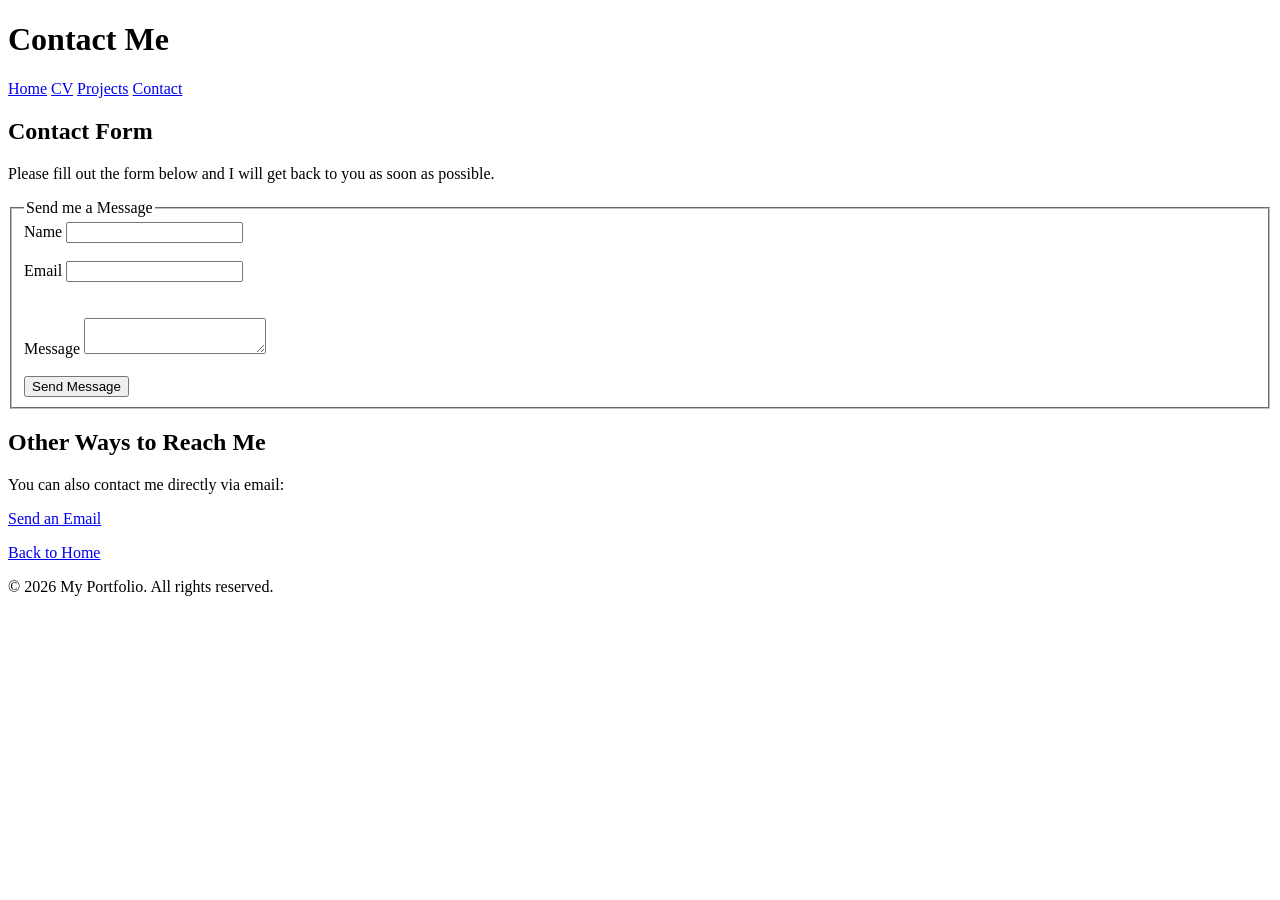
==== contact.html @ e6f85018 "Add files via upload" ====
<!DOCTYPE html>
<html>
<head>
    <meta charset="UTF-8">
    <title>Contact - My Portfolio</title>
</head>
<body>
    <header>
        <h1>Contact Me</h1>
    </header>

    <nav role="navigation">
        <a href="HW2.html">Home</a>
        <a href="CV.html">CV</a>
        <a href="projects.html">Projects</a>
        <a href="contact.html">Contact</a>
    </nav>

    <main>
        <h2>Contact Form</h2>
        <p>Please fill out the form below and I will get back to you as soon as possible.</p>

        <form action="mailto:Alshehri91q@gmail.com" method="post" enctype="text/plain">
            <fieldset>
                <legend>Send me a Message</legend>
                <label> Name </label>
                <input type="text" name="name" required>
                <br><br>
                <label> Email </label>
                <input type="email" name="email" required>
                <br><br>
                <br>
                <label> Message </label>
                <textarea name="message" required></textarea>
                <br><br>

                <input type="submit" value="Send Message">
            </fieldset>
        </form>

        <h2>Other Ways to Reach Me</h2>
        <p>You can also contact me directly via email:</p>
        <p><a href="mailto:Alshehri91q@gmail.com">Send an Email</a></p>

        <p><a href="HW2.html">Back to Home</a></p>
    </main>

    <footer>
        <p>&copy; 2026 My Portfolio. All rights reserved.</p>
    </footer>
</body>
</html>
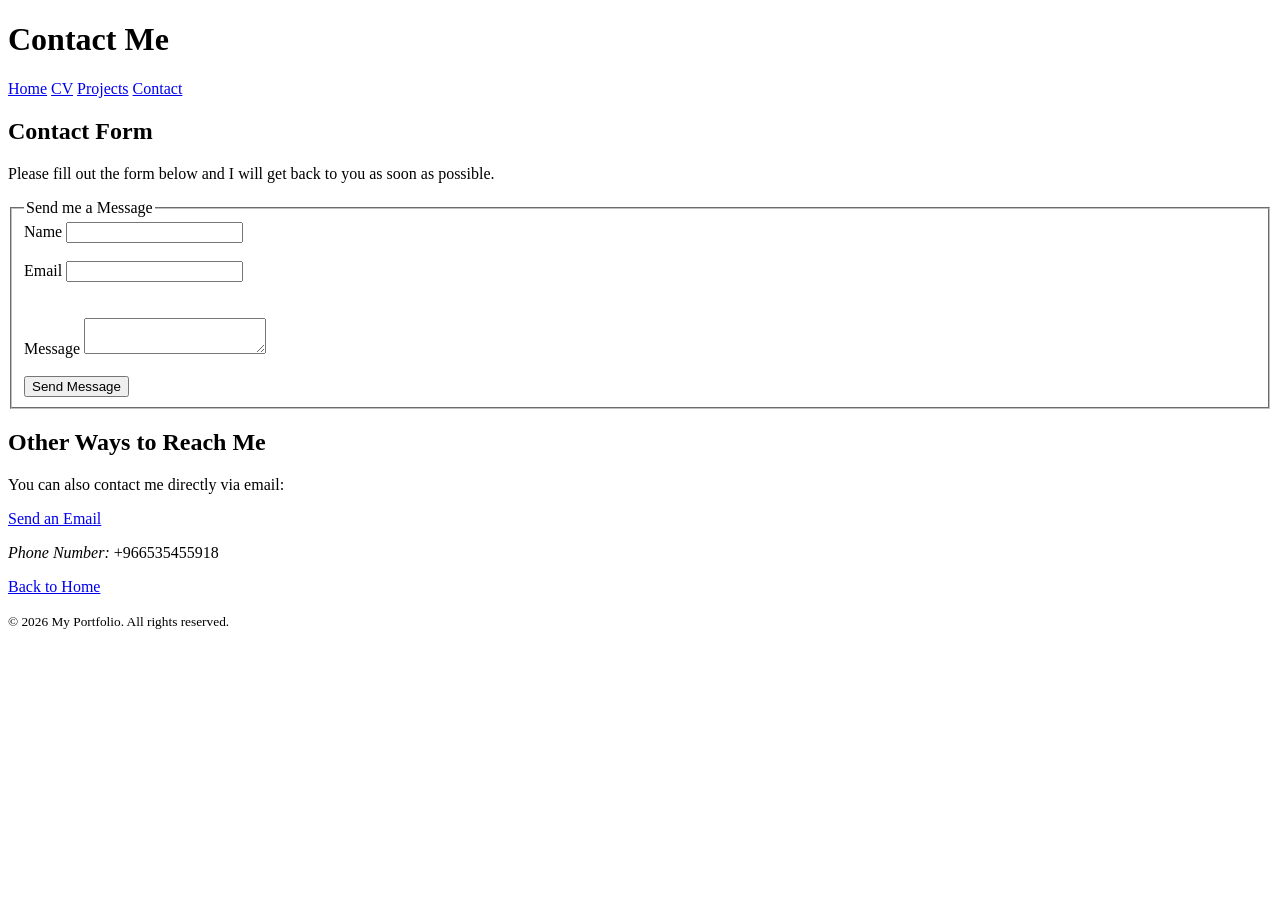
==== commit 60075d4a: "Add files via upload" ====
--- a/contact.html
+++ b/contact.html
@@ -10,8 +10,8 @@
     </header>
 
     <nav role="navigation">
-        <a href="HW2.html">Home</a>
-        <a href="CV.html">CV</a>
+        <a href="home.html">Home</a>
+        <a href="cv.html">CV</a>
         <a href="projects.html">Projects</a>
         <a href="contact.html">Contact</a>
     </nav>
@@ -41,12 +41,13 @@
         <h2>Other Ways to Reach Me</h2>
         <p>You can also contact me directly via email:</p>
         <p><a href="mailto:Alshehri91q@gmail.com">Send an Email</a></p>
+        <p><i>Phone Number:</i> +966535455918 </p>
 
-        <p><a href="HW2.html">Back to Home</a></p>
+        <p><a href="home.html">Back to Home</a></p>
     </main>
 
-    <footer>
-        <p>&copy; 2026 My Portfolio. All rights reserved.</p>
+ <footer>
+        <p><small>&copy; 2026 My Portfolio. All rights reserved.</small></p>
     </footer>
 </body>
 </html>
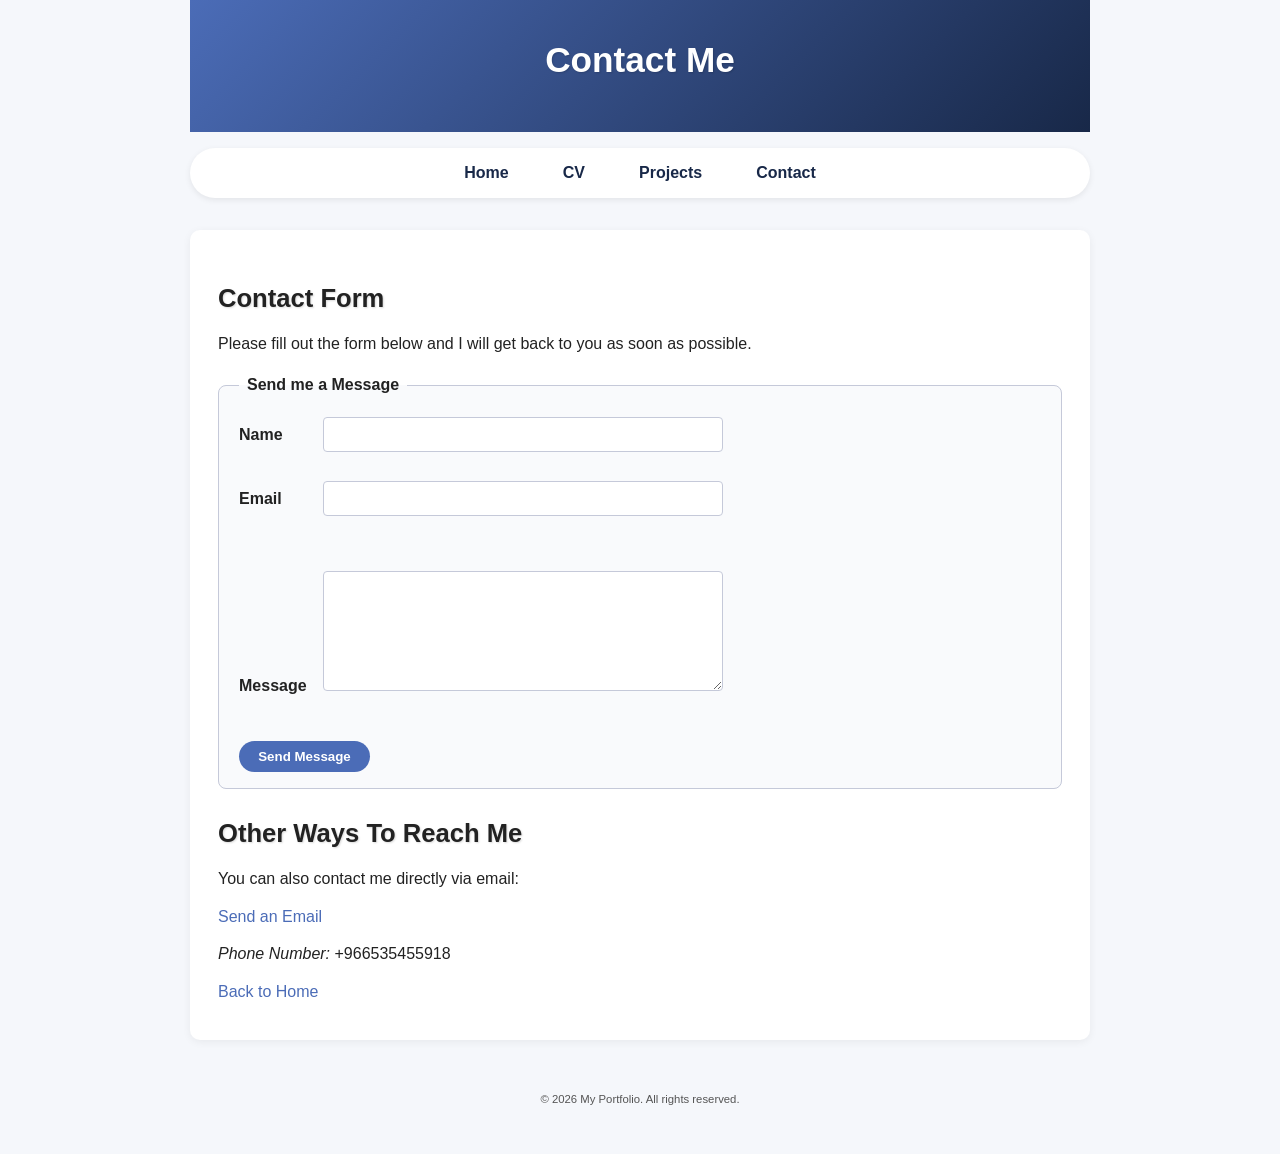
==== commit aa48b809: "Add stylesheet link to contact.html" ====
--- a/contact.html
+++ b/contact.html
@@ -3,6 +3,7 @@
 <head>
     <meta charset="UTF-8">
     <title>Contact - My Portfolio</title>
+    <link rel="stylesheet" href="styles.css">
 </head>
 <body>
     <header>
@@ -10,7 +11,7 @@
     </header>
 
     <nav role="navigation">
-        <a href="home.html">Home</a>
+        <a href="index.html">Home</a>
         <a href="cv.html">CV</a>
         <a href="projects.html">Projects</a>
         <a href="contact.html">Contact</a>
@@ -43,11 +44,11 @@
         <p><a href="mailto:Alshehri91q@gmail.com">Send an Email</a></p>
         <p><i>Phone Number:</i> +966535455918 </p>
 
-        <p><a href="home.html">Back to Home</a></p>
+        <p><a href="index.html">Back to Home</a></p>
     </main>
 
  <footer>
         <p><small>&copy; 2026 My Portfolio. All rights reserved.</small></p>
     </footer>
 </body>
-</html>+</html>
--- a/styles.css
+++ b/styles.css
@@ -0,0 +1,271 @@
+
+* {
+    box-sizing: border-box;
+    margin: 0;
+    padding: 0;
+}
+
+body {
+    font-family: "Segoe UI", Arial, sans-serif;
+    line-height: 1.6;
+    background: #f5f7fb;
+    color: #222;
+    padding: 0 10px;
+}
+
+
+header,
+nav,
+main,
+footer {
+    max-width: 900px;
+    margin: 0 auto;
+}
+
+header {
+    text-align: center;
+    padding: 2rem 1rem;
+    background: linear-gradient(135deg, #4b6cb7, #182848);
+    color: #fff;
+    text-shadow: 1px 1px 3px rgba(0, 0, 0, 0.4);
+}
+
+header img {
+    max-width: 180px;
+    border-radius: 50%;
+    margin-top: 1rem;
+    border: 3px solid #fff;
+}
+
+
+nav {
+    margin: 1rem auto 2rem;
+    background-color: #ffffff;
+    padding: 0.75rem 1rem;
+    border-radius: 999px;
+    box-shadow: 0 2px 6px rgba(0, 0, 0, 0.08);
+    text-align: center;
+}
+
+nav a {
+    text-decoration: none;
+    color: #182848;
+    font-weight: 600;
+    margin: 0 0.75rem;
+    padding: 0.4rem 0.8rem;
+    border-radius: 999px;
+    transition: background-color 0.2s ease, color 0.2s ease;
+}
+
+nav a:hover {
+    background-color: #4b6cb7;
+    color: #ffffff;
+}
+
+
+h1,
+h2,
+h3 {
+    margin-bottom: 0.75rem;
+    text-transform: capitalize;
+    text-shadow: 1px 1px 2px rgba(0, 0, 0, 0.15);
+}
+
+h1 {
+    font-size: 2.2rem;
+}
+
+h2 {
+    font-size: 1.6rem;
+    margin-top: 1.5rem;
+}
+
+h3 {
+    font-size: 1.25rem;
+    margin-top: 1rem;
+}
+
+p {
+    margin-bottom: 0.75rem;
+}
+
+#intro {
+    background-color: #ffffff;
+    padding: 1rem 1.25rem;
+    border-left: 4px solid #4b6cb7;
+    border-radius: 6px;
+    margin-bottom: 1.5rem;
+}
+
+.highlight {
+    background-color: #fff7cc;
+    padding: 0.2rem 0.4rem;
+    border-radius: 4px;
+}
+
+
+ul,
+ol {
+    margin: 0.5rem 0 1rem 1.5rem;
+}
+
+ul {
+    list-style-type: square;
+    list-style-position: outside;
+}
+
+ol {
+    list-style-type: decimal;
+    list-style-position: outside;
+}
+
+li {
+    margin-bottom: 0.3rem;
+}
+
+
+a {
+    color: #4b6cb7;
+    text-decoration: none;
+}
+
+a:hover {
+    text-decoration: underline;
+}
+
+
+main {
+    background-color: #ffffff;
+    padding: 1.5rem 1.75rem;
+    border-radius: 10px;
+    box-shadow: 0 2px 8px rgba(0, 0, 0, 0.06);
+    margin-bottom: 2rem;
+}
+
+article {
+    margin-bottom: 1.5rem;
+    padding-bottom: 1rem;
+    border-bottom: 1px solid #e0e4f0;
+}
+
+article:last-of-type {
+    border-bottom: none;
+}
+
+blockquote {
+    margin: 1.5rem 0;
+    padding: 1rem 1.25rem;
+    border-left: 4px solid #4b6cb7;
+    background-color: #f0f3ff;
+    font-style: italic;
+}
+
+
+figure {
+    margin: 1rem 0;
+    text-align: center;
+}
+
+figure img {
+    max-width: 100%;
+    height: auto;
+    border-radius: 15px;
+}
+
+
+form {
+    margin-top: 1rem;
+}
+
+fieldset {
+    border: 1px solid #c5c9d9;
+    border-radius: 8px;
+    padding: 1rem 1.25rem;
+    background-color: #f9fafc;
+}
+
+legend {
+    font-weight: 700;
+    padding: 0 0.5rem;
+}
+
+label {
+    display: inline-block;
+    min-width: 80px;
+    font-weight: 600;
+    margin-bottom: 0.3rem;
+}
+
+input[type="text"],
+input[type="email"],
+textarea {
+    width: 100%;
+    max-width: 400px;
+    padding: 0.5rem;
+    margin-top: 0.2rem;
+    border-radius: 4px;
+    border: 1px solid #c5c9d9;
+    font-family: inherit;
+    font-size: 0.95rem;
+}
+
+textarea {
+    min-height: 120px;
+    resize: vertical;
+}
+
+input[type="submit"] {
+    margin-top: 0.75rem;
+    padding: 0.5rem 1.2rem;
+    border-radius: 999px;
+    border: none;
+    background-color: #4b6cb7;
+    color: #ffffff;
+    font-weight: 600;
+    cursor: pointer;
+    transition: background-color 0.2s ease, transform 0.1s ease;
+}
+
+input[type="submit"]:hover {
+    background-color: #182848;
+    transform: translateY(-1px);
+}
+
+
+footer {
+    text-align: center;
+    padding: 1rem 0 2rem;
+    font-size: 0.85rem;
+    color: #555;
+}
+
+
+@media (max-width: 600px) {
+    body {
+        padding: 0 5vw;
+    }
+
+    header,
+    nav,
+    main,
+    footer {
+        max-width: 100%;
+    }
+
+    nav a {
+        display: inline-block;
+        margin: 0.25rem 0.4rem;
+        font-size: 0.9rem;
+    }
+
+    label {
+        display: block;
+        min-width: auto;
+    }
+
+    input[type="text"],
+    input[type="email"],
+    textarea {
+        max-width: 100%;
+    }
+}
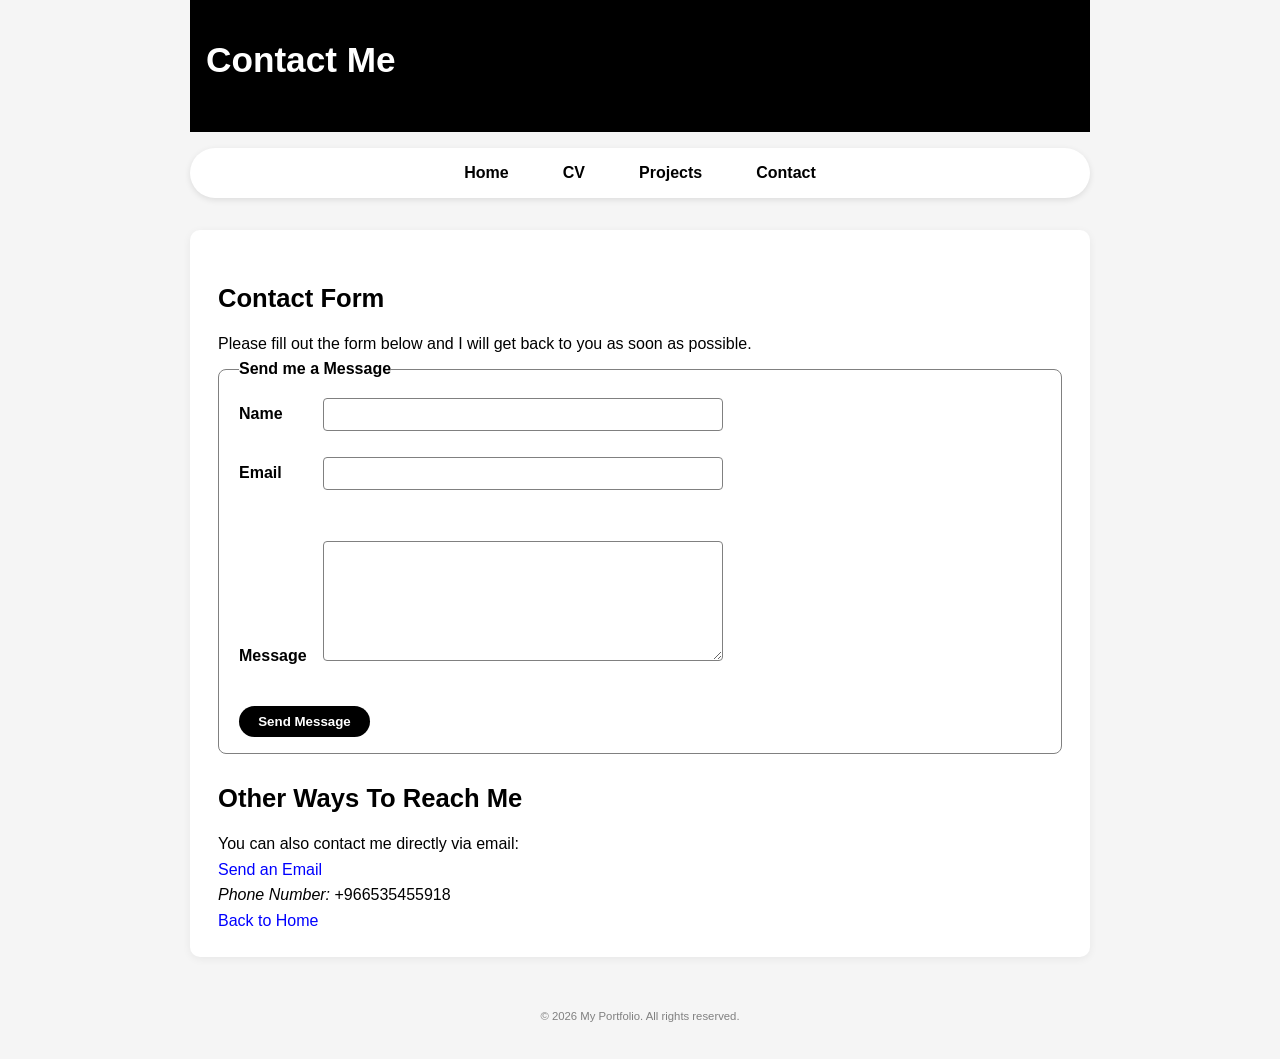
==== commit 48e6ddef: "Update contact.html" ====
--- a/contact.html
+++ b/contact.html
@@ -50,5 +50,6 @@
  <footer>
         <p><small>&copy; 2026 My Portfolio. All rights reserved.</small></p>
     </footer>
+    <script src="scripts.js"></script>
 </body>
 </html>
--- a/styles.css
+++ b/styles.css
@@ -1,4 +1,3 @@
-
 * {
     box-sizing: border-box;
     margin: 0;
@@ -8,11 +7,10 @@
 body {
     font-family: "Segoe UI", Arial, sans-serif;
     line-height: 1.6;
-    background: #f5f7fb;
-    color: #222;
+    background: whitesmoke;
+    color: black;
     padding: 0 10px;
 }
-
 
 header,
 nav,
@@ -23,129 +21,96 @@
 }
 
 header {
-    text-align: center;
+    display: flex;
+    align-items: center;
+    gap: 1.5rem;
     padding: 2rem 1rem;
-    background: linear-gradient(135deg, #4b6cb7, #182848);
-    color: #fff;
-    text-shadow: 1px 1px 3px rgba(0, 0, 0, 0.4);
+    background: black;
+    color: white;
 }
 
 header img {
-    max-width: 180px;
-    border-radius: 50%;
-    margin-top: 1rem;
-    border: 3px solid #fff;
-}
-
+    width: 200px;
+    height: 200px;
+    object-fit: cover;
+    border-radius: 1px
+    float: right;
+    margin-left: 1rem;
+}
 
 nav {
     margin: 1rem auto 2rem;
-    background-color: #ffffff;
+    background: white;
     padding: 0.75rem 1rem;
     border-radius: 999px;
-    box-shadow: 0 2px 6px rgba(0, 0, 0, 0.08);
+    box-shadow: 0 2px 6px rgba(0,0,0,0.1);
     text-align: center;
 }
 
 nav a {
     text-decoration: none;
-    color: #182848;
-    font-weight: 600;
+    color: black;
+    font-weight: bold;
     margin: 0 0.75rem;
     padding: 0.4rem 0.8rem;
     border-radius: 999px;
-    transition: background-color 0.2s ease, color 0.2s ease;
 }
 
 nav a:hover {
-    background-color: #4b6cb7;
-    color: #ffffff;
-}
-
-
-h1,
-h2,
-h3 {
+    background: grey;
+    color: white;
+}
+
+h1, h2, h3 {
     margin-bottom: 0.75rem;
     text-transform: capitalize;
-    text-shadow: 1px 1px 2px rgba(0, 0, 0, 0.15);
-}
-
-h1 {
-    font-size: 2.2rem;
-}
-
-h2 {
-    font-size: 1.6rem;
-    margin-top: 1.5rem;
-}
-
-h3 {
-    font-size: 1.25rem;
-    margin-top: 1rem;
-}
-
-p {
-    margin-bottom: 0.75rem;
-}
+}
+
+h1 { font-size: 2.2rem; }
+h2 { font-size: 1.6rem; margin-top: 1.5rem; }
+h3 { font-size: 1.25rem; margin-top: 1rem; }
 
 #intro {
-    background-color: #ffffff;
+    background: white;
     padding: 1rem 1.25rem;
-    border-left: 4px solid #4b6cb7;
+    border-left: 4px solid black;
     border-radius: 6px;
     margin-bottom: 1.5rem;
 }
 
 .highlight {
-    background-color: #fff7cc;
+    background: lightgrey;
     padding: 0.2rem 0.4rem;
     border-radius: 4px;
 }
 
-
-ul,
-ol {
+ul, ol {
     margin: 0.5rem 0 1rem 1.5rem;
 }
 
-ul {
-    list-style-type: square;
-    list-style-position: outside;
-}
-
-ol {
-    list-style-type: decimal;
-    list-style-position: outside;
-}
-
-li {
-    margin-bottom: 0.3rem;
-}
-
+ul { list-style-type: square; }
+ol { list-style-type: decimal; }
 
 a {
-    color: #4b6cb7;
-    text-decoration: none;
+    color: black;
 }
 
 a:hover {
     text-decoration: underline;
 }
 
-
 main {
-    background-color: #ffffff;
+    background: white;
     padding: 1.5rem 1.75rem;
     border-radius: 10px;
-    box-shadow: 0 2px 8px rgba(0, 0, 0, 0.06);
+    box-shadow: 0 2px 8px rgba(0,0,0,0.06);
     margin-bottom: 2rem;
 }
 
 article {
     margin-bottom: 1.5rem;
     padding-bottom: 1rem;
-    border-bottom: 1px solid #e0e4f0;
+    border-bottom: 1px solid lightgrey;
 }
 
 article:last-of-type {
@@ -155,45 +120,39 @@
 blockquote {
     margin: 1.5rem 0;
     padding: 1rem 1.25rem;
-    border-left: 4px solid #4b6cb7;
-    background-color: #f0f3ff;
+    border-left: 4px solid black;
+    background: whitesmoke;
     font-style: italic;
-}
-
-
-figure {
-    margin: 1rem 0;
-    text-align: center;
 }
 
 figure img {
     max-width: 100%;
-    height: auto;
-    border-radius: 15px;
-}
-
-
-form {
-    margin-top: 1rem;
+    border-radius: 10px;
+}
+a {
+    color: blue;
+    text-decoration: none;
+}
+
+a:hover {
+    text-decoration: underline;
 }
 
 fieldset {
-    border: 1px solid #c5c9d9;
+    border: 1px solid grey;
     border-radius: 8px;
     padding: 1rem 1.25rem;
-    background-color: #f9fafc;
+    background: white;
 }
 
 legend {
-    font-weight: 700;
-    padding: 0 0.5rem;
+    font-weight: bold;
 }
 
 label {
     display: inline-block;
     min-width: 80px;
-    font-weight: 600;
-    margin-bottom: 0.3rem;
+    font-weight: bold;
 }
 
 input[type="text"],
@@ -202,16 +161,12 @@
     width: 100%;
     max-width: 400px;
     padding: 0.5rem;
-    margin-top: 0.2rem;
     border-radius: 4px;
-    border: 1px solid #c5c9d9;
-    font-family: inherit;
-    font-size: 0.95rem;
+    border: 1px solid grey;
 }
 
 textarea {
     min-height: 120px;
-    resize: vertical;
 }
 
 input[type="submit"] {
@@ -219,43 +174,30 @@
     padding: 0.5rem 1.2rem;
     border-radius: 999px;
     border: none;
-    background-color: #4b6cb7;
-    color: #ffffff;
-    font-weight: 600;
-    cursor: pointer;
-    transition: background-color 0.2s ease, transform 0.1s ease;
+    background: black;
+    color: white;
+    font-weight: bold;
 }
 
 input[type="submit"]:hover {
-    background-color: #182848;
-    transform: translateY(-1px);
-}
-
+    background: grey;
+}
 
 footer {
     text-align: center;
     padding: 1rem 0 2rem;
     font-size: 0.85rem;
-    color: #555;
-}
-
+    color: grey;
+}
 
 @media (max-width: 600px) {
-    body {
-        padding: 0 5vw;
-    }
-
-    header,
-    nav,
-    main,
-    footer {
-        max-width: 100%;
-    }
-
-    nav a {
-        display: inline-block;
-        margin: 0.25rem 0.4rem;
-        font-size: 0.9rem;
+    header {
+        flex-direction: column;
+        text-align: center;
+    }
+
+    header img {
+        margin-bottom: 1rem;
     }
 
     label {
